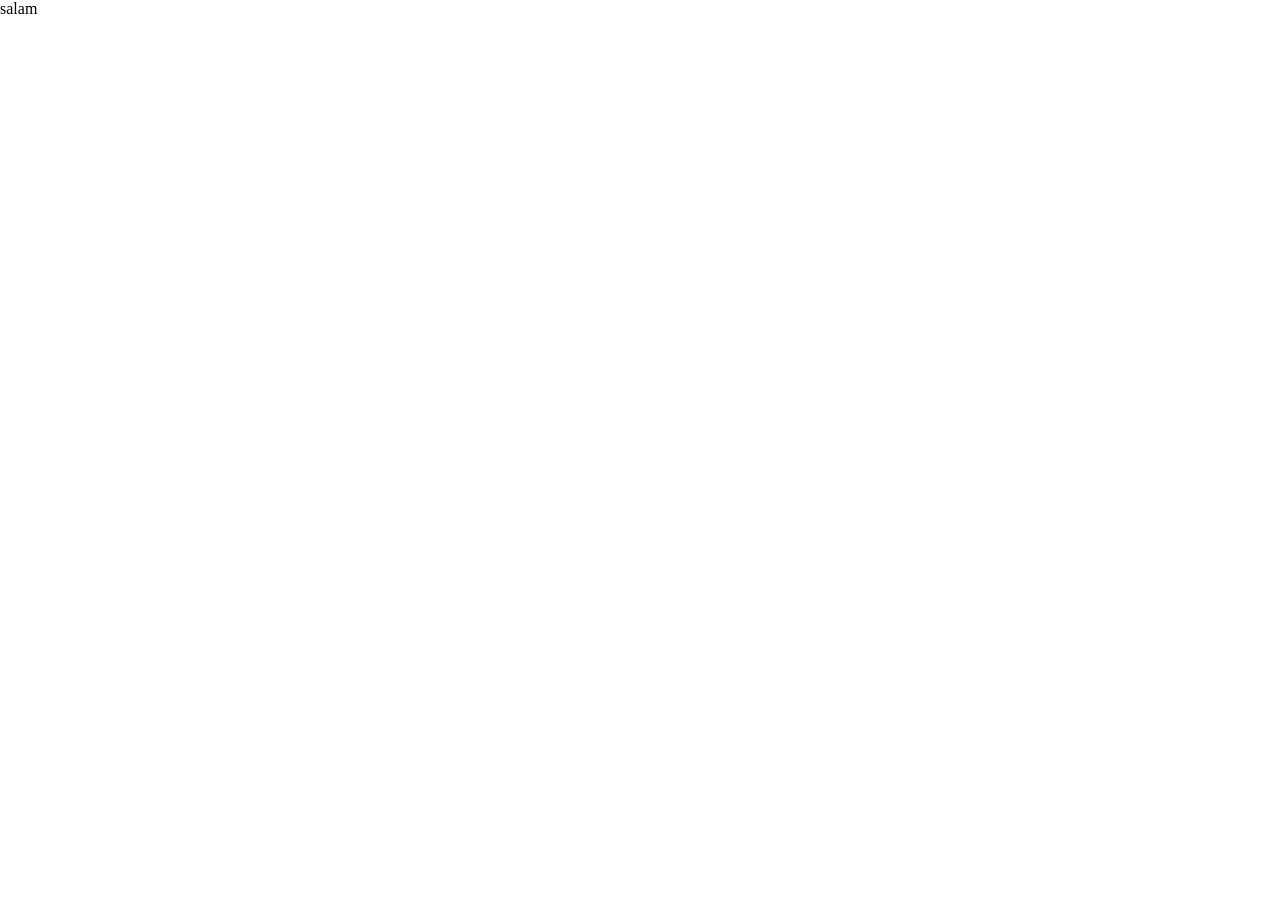
==== Betta-Team/index.html @ 0a2707e3 "addd" ====
<!DOCTYPE html>
<html lang="en">

<head>
    <meta charset="UTF-8">
    <meta name="viewport" content="width=device-width, initial-scale=1.0">
    <link rel="stylesheet" href="style.css">
    <title>Sinxronizasiya</title>
</head>

<body>
    <p>salam</p>
</body>

</html>
---- Betta-Team/style.css ----
@import url('https://fonts.googleapis.com/css2?family=Inter:ital,opsz,wght@0,14..32,100..900;1,14..32,100..900&family=Lato:ital,wght@0,100;0,300;0,400;0,700;0,900;1,100;1,300;1,400;1,700;1,900&family=Montserrat:ital,wght@0,100..900;1,100..900&family=Open+Sans:ital,wght@0,300..800;1,300..800&family=Raleway:ital,wght@0,100..900;1,100..900&family=Roboto+Slab:wght@100..900&family=Roboto:ital,wght@0,100..900;1,100..900&display=swap');

* {
    box-sizing: border-box;
    margin: 0px;
    padding: 0px;
}
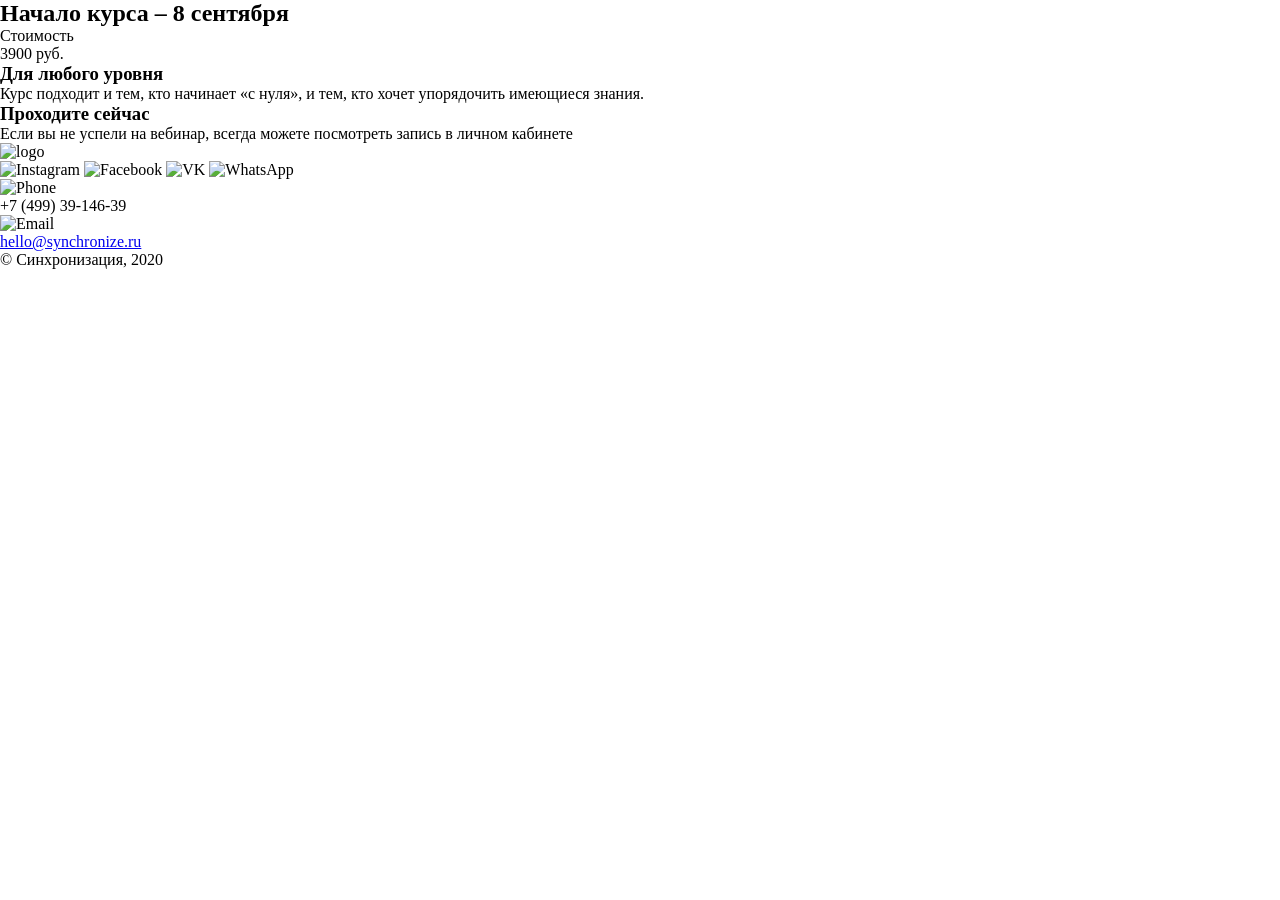
==== commit fb5335bc: "addd" ====
--- a/Betta-Team/index.html
+++ b/Betta-Team/index.html
@@ -1,15 +1,64 @@
 <!DOCTYPE html>
-<html lang="en">
-
+<html lang="ru">
 <head>
     <meta charset="UTF-8">
     <meta name="viewport" content="width=device-width, initial-scale=1.0">
+    <title>Course Landing Page</title>
     <link rel="stylesheet" href="style.css">
-    <title>Sinxronizasiya</title>
 </head>
+<body>
 
-<body>
-    <p>salam</p>
+    <section id="bg-green">
+        <h1 class="title">Начало курса – 8 сентября</h1>
+        
+        <span class="price-label">Стоимость</span>
+        <div class="price">3900 руб.</div>
+
+        <div class="info">
+            <div class="info-box">
+                <h3 class="info-title">Для любого уровня</h3>
+                <p class="info-text">Курс подходит и тем, кто начинает «с нуля», и тем, кто хочет упорядочить имеющиеся знания.</p>
+            </div>
+            <div class="info-box">
+                <h3 class="info-title">Проходите сейчас</h3>
+                <p class="info-text">Если вы не успели на вебинар, всегда можете посмотреть запись в личном кабинете</p>
+            </div>
+        </div>
+    </section>
+
+    <footer class="footer">
+        <div class="footer-container">
+            <div class="footer-left">
+                <div class="logo">
+                    <img src="img/logowhite.svg" alt="logo">
+                </div>
+
+                <div class="socials">
+                    <img src="img/instagram.svg" alt="Instagram">
+                    <img src="img/fb.svg" alt="Facebook">
+                    <img src="img/vk.svg" alt="VK">
+                    <img src="img/fakewp.svg" alt="WhatsApp">
+                </div>
+            </div>
+
+            <div class="footer-right">
+                <div class="item">
+                    <div class="item-icon-wrapper">
+                        <img src="img/phone.svg" alt="Phone">
+                    </div>
+                    <span>+7 (499) 39-146-39</span>
+                </div>
+                <div class="item">
+                    <div class="item-icon-wrapper">
+                        <img src="img/mail.svg" alt="Email">
+                    </div>
+                    <a href="mailto:hello@synchronize.ru">hello@synchronize.ru</a>
+                </div>
+            </div>
+
+            <p class="copyright">© Синхронизация, 2020</p>
+        </div>
+    </footer>
+
 </body>
-
 </html>
